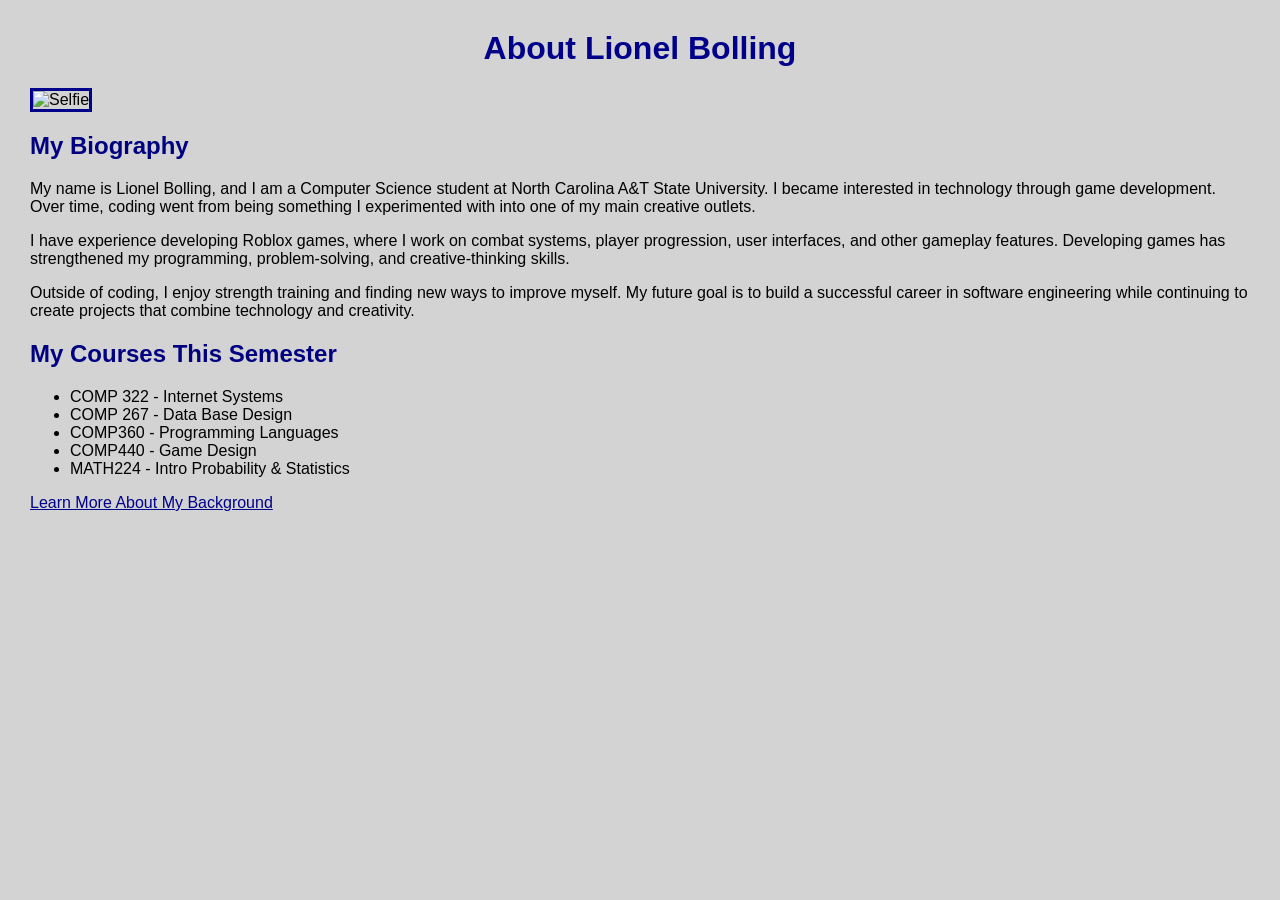
==== index.html @ 2c9acae2 "Add files via upload" ====
<!DOCTYPE html>
<html>

<head>
    <meta charset="UTF-8">
    <title>Lionel Bolling - About Me</title>

    <!-- Internal CSS used to style the webpage -->
     <style>
        body {
            background-color: lightgray;
            color: black;
            font-family: Arial;
            margin: 30px;
        }

        h1 {
            color: darkblue;
            text-align: center;
        }

        h2 {
            color: navy;
        }

        img {
            width: 300px;
            border: 3px solid darkblue;
        }

        a {
            color: darkblue;
        }

        a:hover {
            color: red;
        }
    </style>
</head>

<body>

    <!-- This is the Main heading -->
    <h1>About Lionel Bolling</h1>

    <!-- This will grab the image of myself and place it on the website -->
    <img src="img/img1.jpg" alt="Selfie">

    <!-- Short bio about me -->
    <h2>My Biography</h2>

    <p>
        My name is Lionel Bolling, and I am a Computer Science student at
        North Carolina A&amp;T State University. I became interested in technology
        through game development. Over time, coding went from being something I
        experimented with into one of my main creative outlets.
    </p>

    <p>
        I have experience developing Roblox games, where I work on combat systems,
        player progression, user interfaces, and other gameplay features. Developing
        games has strengthened my programming, problem-solving, and creative-thinking
        skills.
    </p>

    <p>
        Outside of coding, I enjoy strength training and finding new ways to improve
        myself. My future goal is to build a successful career in software engineering
        while continuing to create projects that combine technology and creativity.
    </p>

    <!-- List of my current courses -->
    <h2>My Courses This Semester</h2>

    <ul>
        <li>COMP 322 - Internet Systems</li>
        <li>COMP 267 - Data Base Design</li>
        <li>COMP360 - Programming Languages</li>
        <li>COMP440 - Game Design</li>
        <li>MATH224 - Intro Probability & Statistics</li>
    </ul>

    <!-- This is the link to the introduction page -->
    <p>
        <a href="introduction.html">Learn More About My Background</a>
    </p>

</body>

</html>
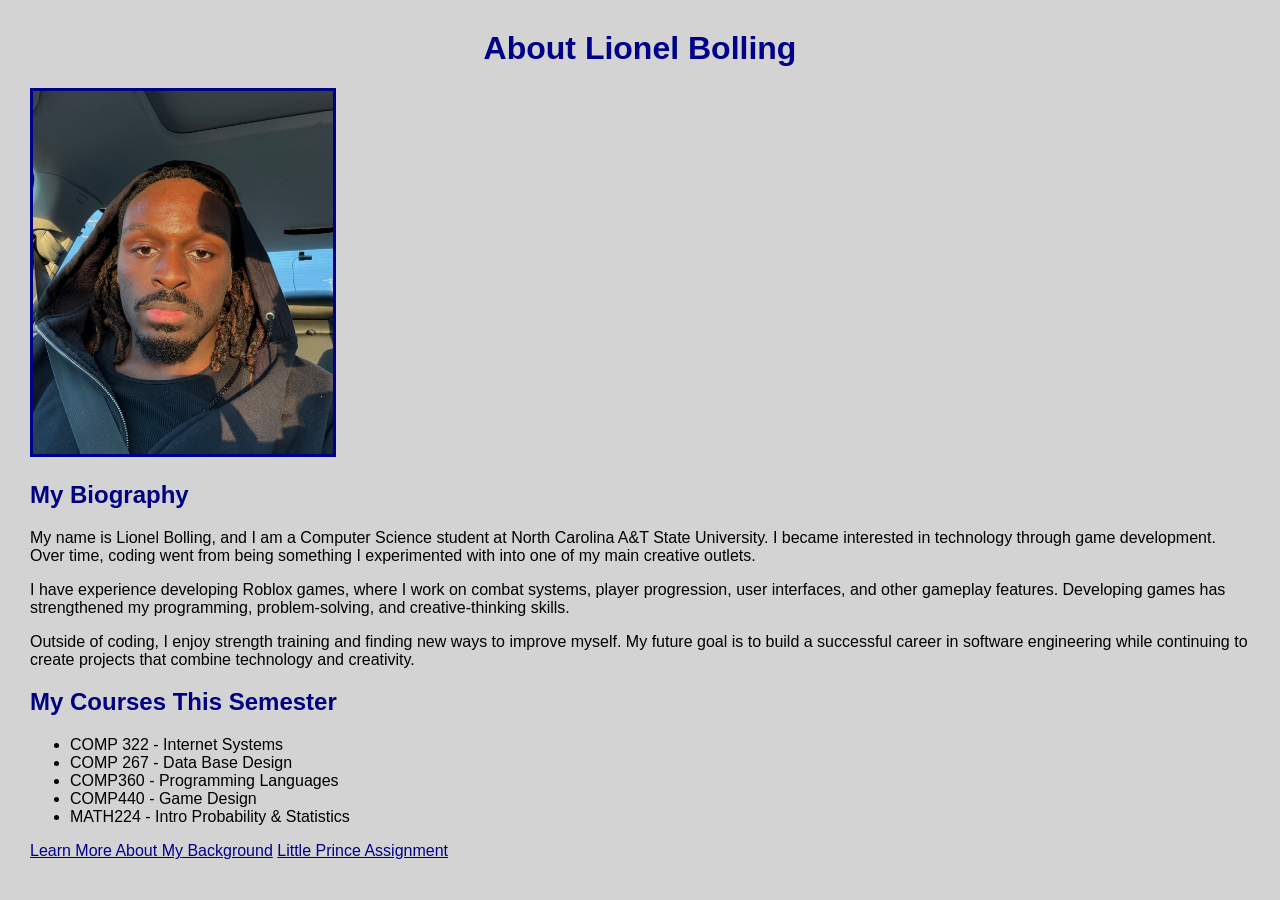
==== commit 471f5336: "Update index.html" ====
--- a/index.html
+++ b/index.html
@@ -83,8 +83,9 @@
     <!-- This is the link to the introduction page -->
     <p>
         <a href="introduction.html">Learn More About My Background</a>
+         <a href="little_prince.html">Little Prince Assignment</a>
     </p>
 
 </body>
 
-</html>+</html>
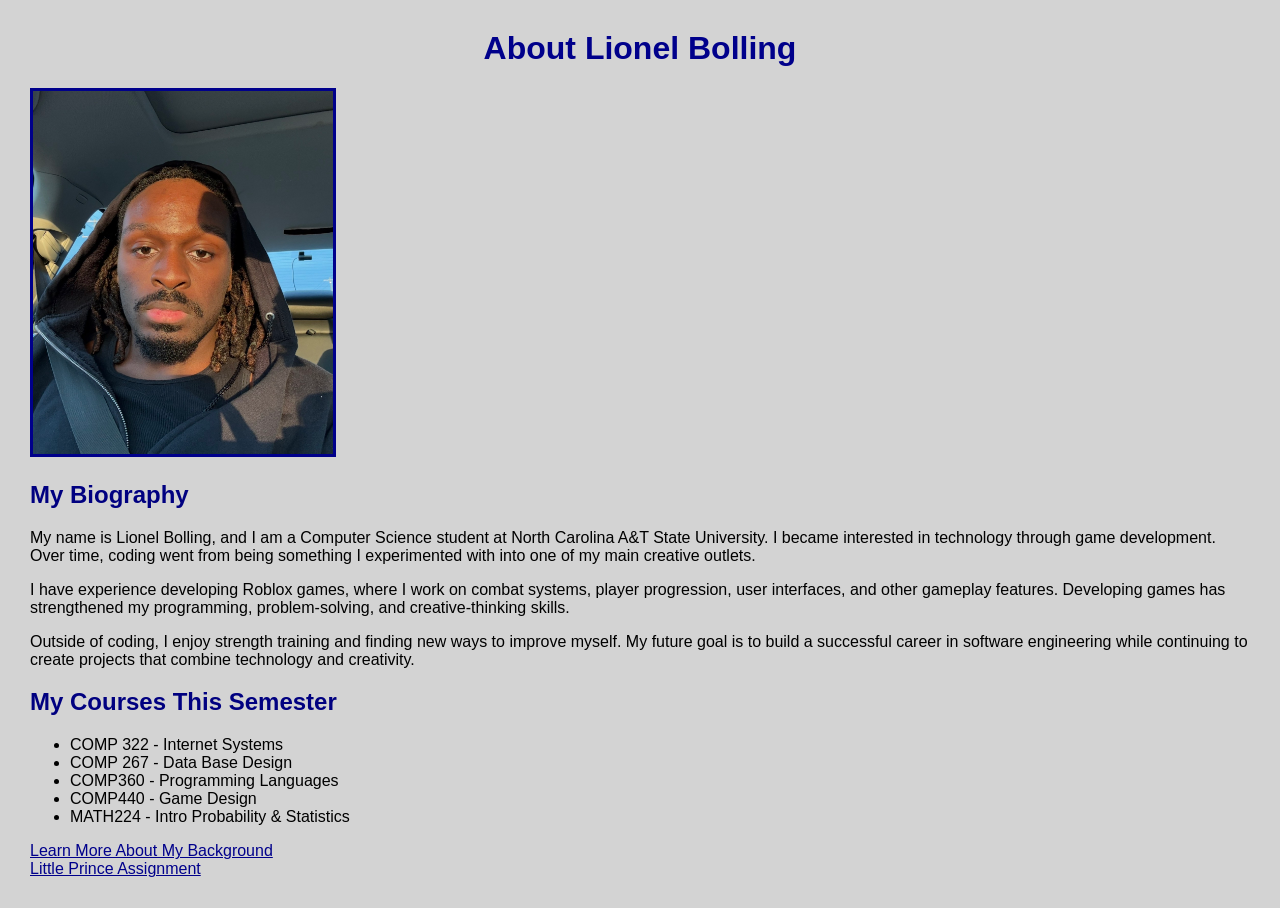
==== commit c38a2b10: "Update index.html" ====
--- a/index.html
+++ b/index.html
@@ -80,10 +80,11 @@
         <li>MATH224 - Intro Probability & Statistics</li>
     </ul>
 
-    <!-- This is the link to the introduction page -->
+    <!-- This is the link to the introduction page and Little Prince Assignment -->
     <p>
         <a href="introduction.html">Learn More About My Background</a>
-         <a href="little_prince.html">Little Prince Assignment</a>
+        <br>
+        <a href="little_prince.html">Little Prince Assignment</a>
     </p>
 
 </body>
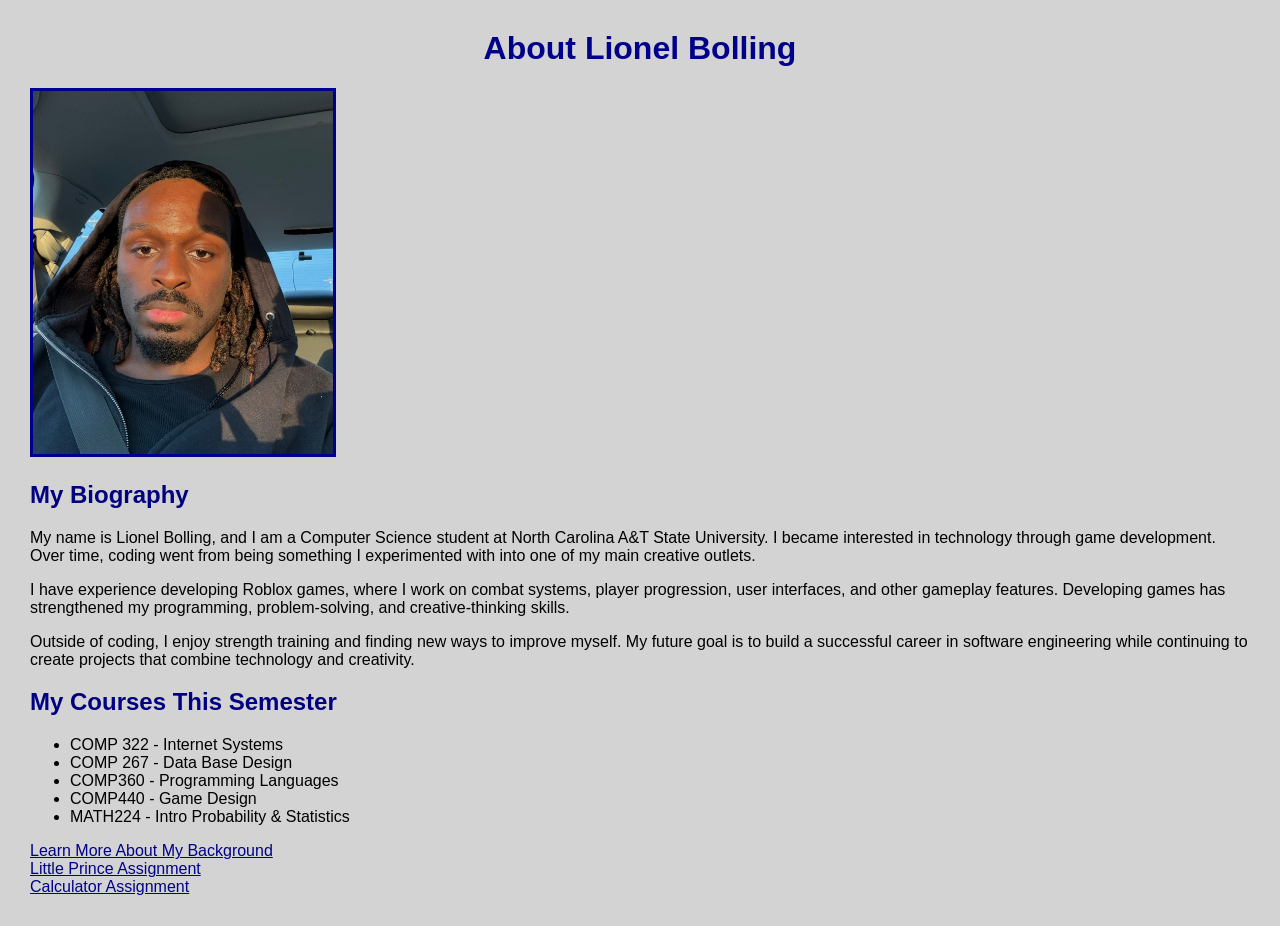
==== commit d2937944: "Update index.html" ====
--- a/index.html
+++ b/index.html
@@ -85,6 +85,8 @@
         <a href="introduction.html">Learn More About My Background</a>
         <br>
         <a href="little_prince.html">Little Prince Assignment</a>
+         <br>
+        <a a href="calculator.html">Calculator Assignment</a>
     </p>
 
 </body>
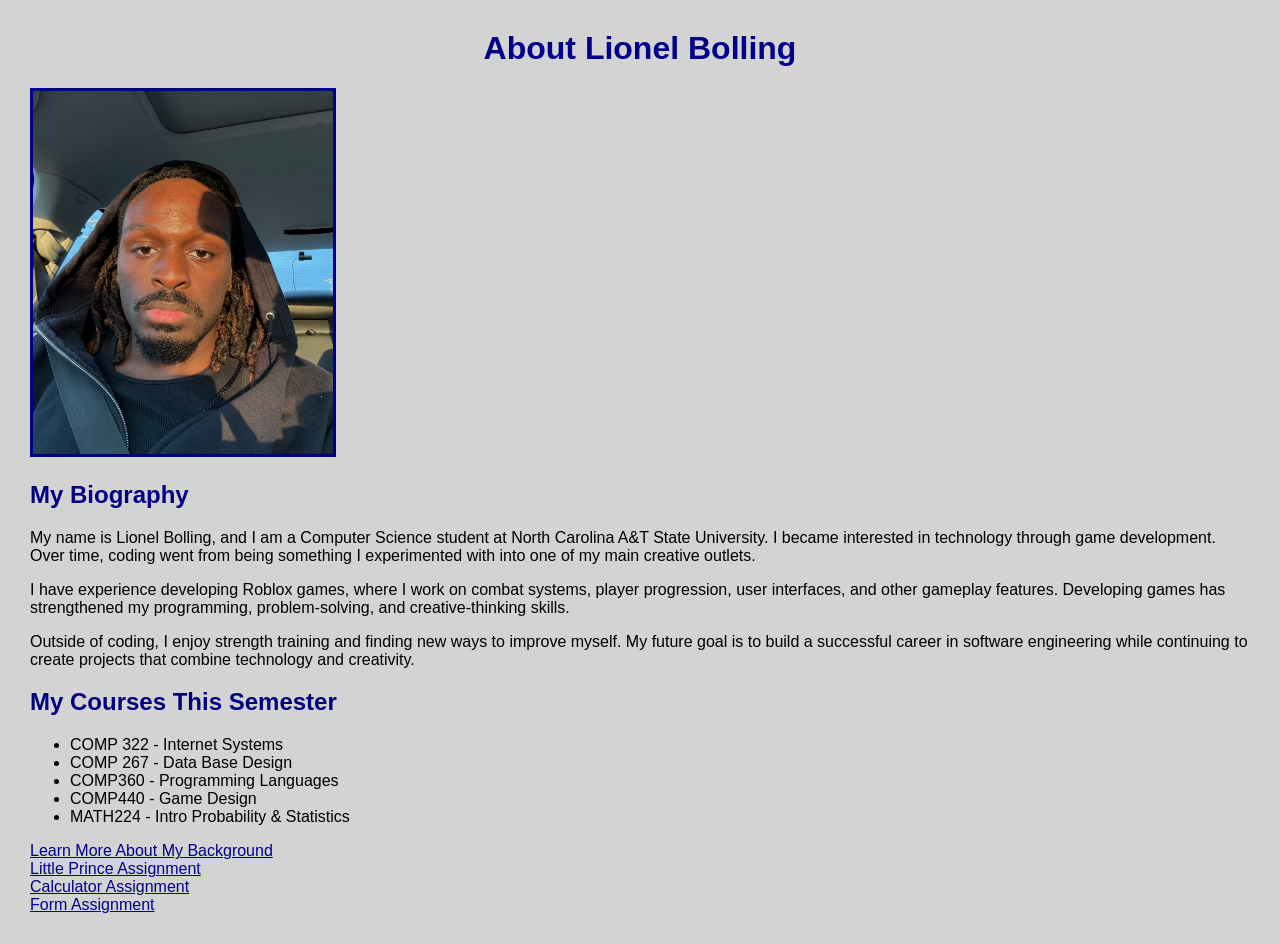
==== commit aed8ecc9: "Update index.html with new links and corrections Added links to form assignment and fixed duplicate " ====
--- a/index.html
+++ b/index.html
@@ -85,8 +85,10 @@
         <a href="introduction.html">Learn More About My Background</a>
         <br>
         <a href="little_prince.html">Little Prince Assignment</a>
-         <br>
+        <br>
         <a a href="calculator.html">Calculator Assignment</a>
+        <br>
+        <a a href="form.html"> Form Assignment </a>
     </p>
 
 </body>
